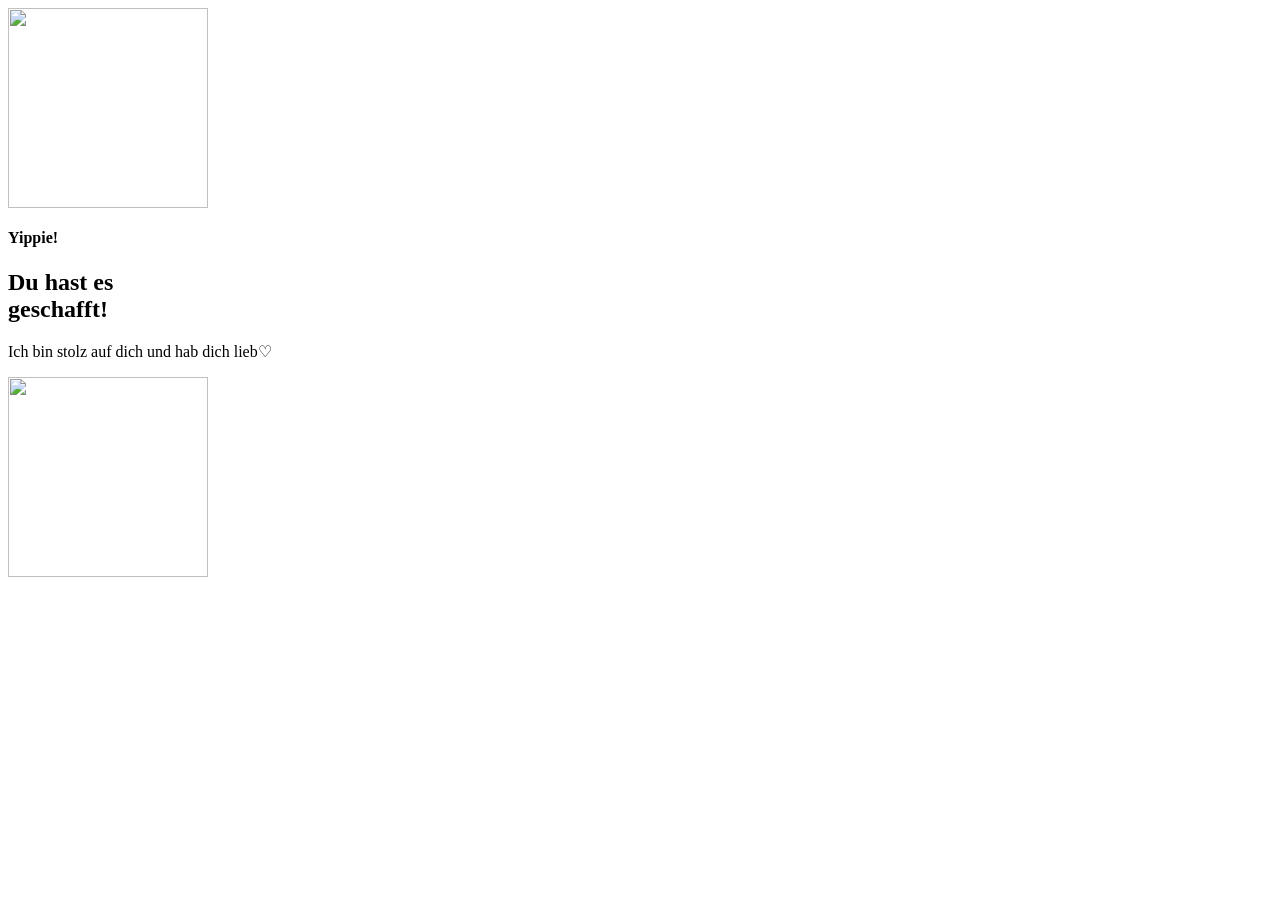
==== klickmich.html @ 0ab613c8 "Add files via upload" ====
<html>
<head>
    <title>
        Eine kleine Überraschung
    </title>
<link rel="stylesheet" type="text/css" href="style.css">

</head>

<body>
    <div class="Card-2-wrapper">
        <section class="Card-2">
        <section class="celebration1">
            <img src="celebration 1.gif" width="200">
        </section>

        <article class="Schrift">
            <section class="Schrift-main-info">
                <h1>
                    Yippie!
                </h1>
            </section>

            <section class="Schrift-side-info">
                <p>
                    <h2>
                    Du hast es 
                    <br>
                    geschafft!
                    </h2>
                    Ich bin stolz auf dich und hab dich lieb♡
                </p>
                
            </section>
        </article>

        <section class="celebration2">
            <img src="celebration 2.gif" width="200">
        </section>
    </div>
</body>
</html>
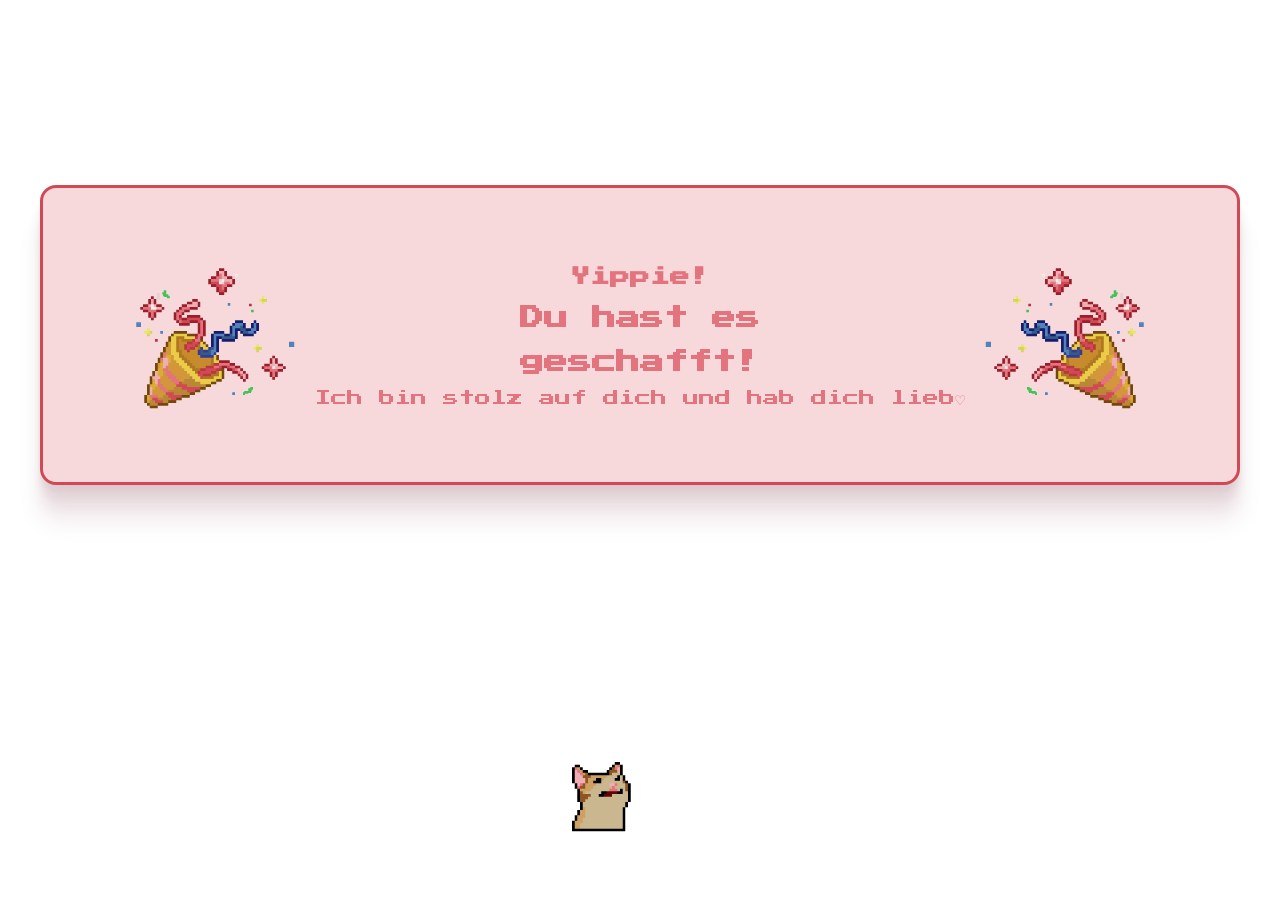
==== commit 10677308: "Add files via upload" ====
--- a/klickmich.html
+++ b/klickmich.html
@@ -10,33 +10,36 @@
 <body>
     <div class="Card-2-wrapper">
         <section class="Card-2">
-        <section class="celebration1">
-            <img src="celebration 1.gif" width="200">
-        </section>
-
-        <article class="Schrift">
-            <section class="Schrift-main-info">
-                <h1>
-                    Yippie!
-                </h1>
+            <section class="celebration1">
+                <img src="celebration 1.gif" width="200">
             </section>
 
-            <section class="Schrift-side-info">
-                <p>
-                    <h2>
-                    Du hast es 
-                    <br>
-                    geschafft!
-                    </h2>
-                    Ich bin stolz auf dich und hab dich lieb♡
-                </p>
-                
+            <article class="Schrift">
+                <section class="Schrift-main-info">
+                    <h1>
+                        Yippie!
+                    </h1>
+                </section>
+
+                <section class="Schrift-side-info">
+                    <p>
+                        <h2>
+                        Du hast es 
+                        <br>
+                        geschafft!
+                        </h2>
+                        Ich bin stolz auf dich und hab dich lieb♡
+                    </p>
+                </section>
+            </article>
+
+            <section class="celebration2">
+                <img src="celebration 2.gif" width="200">
             </section>
-        </article>
-
-        <section class="celebration2">
-            <img src="celebration 2.gif" width="200">
         </section>
     </div>
+    <section class="blobcat">
+        <img src="blob cat.gif" width="200">
+    </section>
 </body>
 </html>
--- a/style.css
+++ b/style.css
@@ -0,0 +1,130 @@
+@import url('https://fonts.googleapis.com/css2?family=Press+Start+2P&display=swap');
+
+*{
+    color:rgb(227, 115, 125); 
+    font-family: 'Press Start 2P', 'Courier New', monospace;
+    margin: 0;
+    box-sizing: border-box;
+}
+
+body{
+    position: relative;
+    padding: 20px;
+    display: flex;
+    flex-direction: column;
+    align-items: center;
+}
+
+.card{
+    border: 3px solid rgb(207, 76, 111); 
+    border-radius: 16px;
+    background-color: rgb(240, 190, 203);
+    width: 1250px;
+    padding: 16px;
+    display: flex;
+    flex-direction: column;
+    align-items: center;
+    gap: 12px;
+
+    /* https://smoothshadows.com/#djEsMSw1LDAuMDgsMjQsMzcsMCwjYjQxODQ3LCNmOWYxZjIsI2ZmZmZmZiwy */
+box-shadow: 0px 1px 1px rgba(180, 24, 71, 0.02),
+  0px 6px 4px rgba(180, 24, 71, 0.03),
+  0px 13px 9px rgba(180, 24, 71, 0.05),
+  0px 24px 15px rgba(180, 24, 71, 0.06),
+  0px 37px 24px rgba(180, 24, 71, 0.08);
+
+
+}
+
+.card-main-info{
+    width: 1200px;
+    padding: 32px;
+    display: flex;
+    flex-direction: column;
+    align-items: center;
+    gap: 12px;
+}
+
+
+.card-side-info{
+    border: 2px solid rgb(210, 73, 86);
+    border-radius: 16px;
+    background-color: rgb(247, 217, 220);
+    width: 240px;
+    height: 72px;
+    padding: 14px;
+    display: flex;
+    flex-direction: column;
+    align-items: center;
+
+    /* https://smoothshadows.com/#djEsMSw1LDAuMDgsMjQsMzcsMCwjNjUwNjIyLCNmMGJlY2IsI2ZmZmZmZiwy */
+box-shadow: 0px 1px 1px rgba(101, 6, 34, 0.02),
+  0px 6px 4px rgba(101, 6, 34, 0.03),
+  0px 13px 9px rgba(101, 6, 34, 0.05),
+  0px 24px 15px rgba(101, 6, 34, 0.06),
+  0px 37px 24px rgba(101, 6, 34, 0.08);
+
+}
+.card-side-info a {
+    font-size: 10px;
+    line-height: 2.0;
+}
+.herz1{
+    position: absolute;
+    top: 5px;
+    left: 20px;
+    z-index: 10;
+}
+
+.herz2{
+    position: absolute;
+    bottom: 75px;
+    right: 30px;
+    z-index: 10;
+}
+
+
+.Card-2-wrapper{
+    display: flex;
+    justify-content: center;
+    align-items: center;
+    width: 100%;
+    height: 70vh;
+}
+.Card-2{
+    border: 3px solid rgb(210, 73, 86);
+    border-radius: 16px;
+    background-color: rgb(247, 217, 220);
+    display: flex;
+    flex-direction:row;
+    justify-content: center;
+    align-items: center;
+    width: 1200px;
+    height: 300px;
+    padding: 16px;
+
+    /* https://smoothshadows.com/#djEsMSw1LDAuMDgsMjQsMzcsMCwjNjUwNjIyLCNmMGJlY2IsI2ZmZmZmZiwy */
+box-shadow: 0px 1px 1px rgba(101, 6, 34, 0.02),
+  0px 6px 4px rgba(101, 6, 34, 0.03),
+  0px 13px 9px rgba(101, 6, 34, 0.05),
+  0px 24px 15px rgba(101, 6, 34, 0.06),
+  0px 37px 24px rgba(101, 6, 34, 0.08);
+}
+
+.Schrift-main-info{
+    font-size: 20px;
+    line-height: 2;
+    text-align: center;
+}
+
+.Schrift-side-info{
+    font-size: 16px;
+    line-height: 1.8;
+    text-align: center;
+}
+
+.blobcat{
+    display:flex;
+    justify-content: center;
+    align-items: center;
+}
